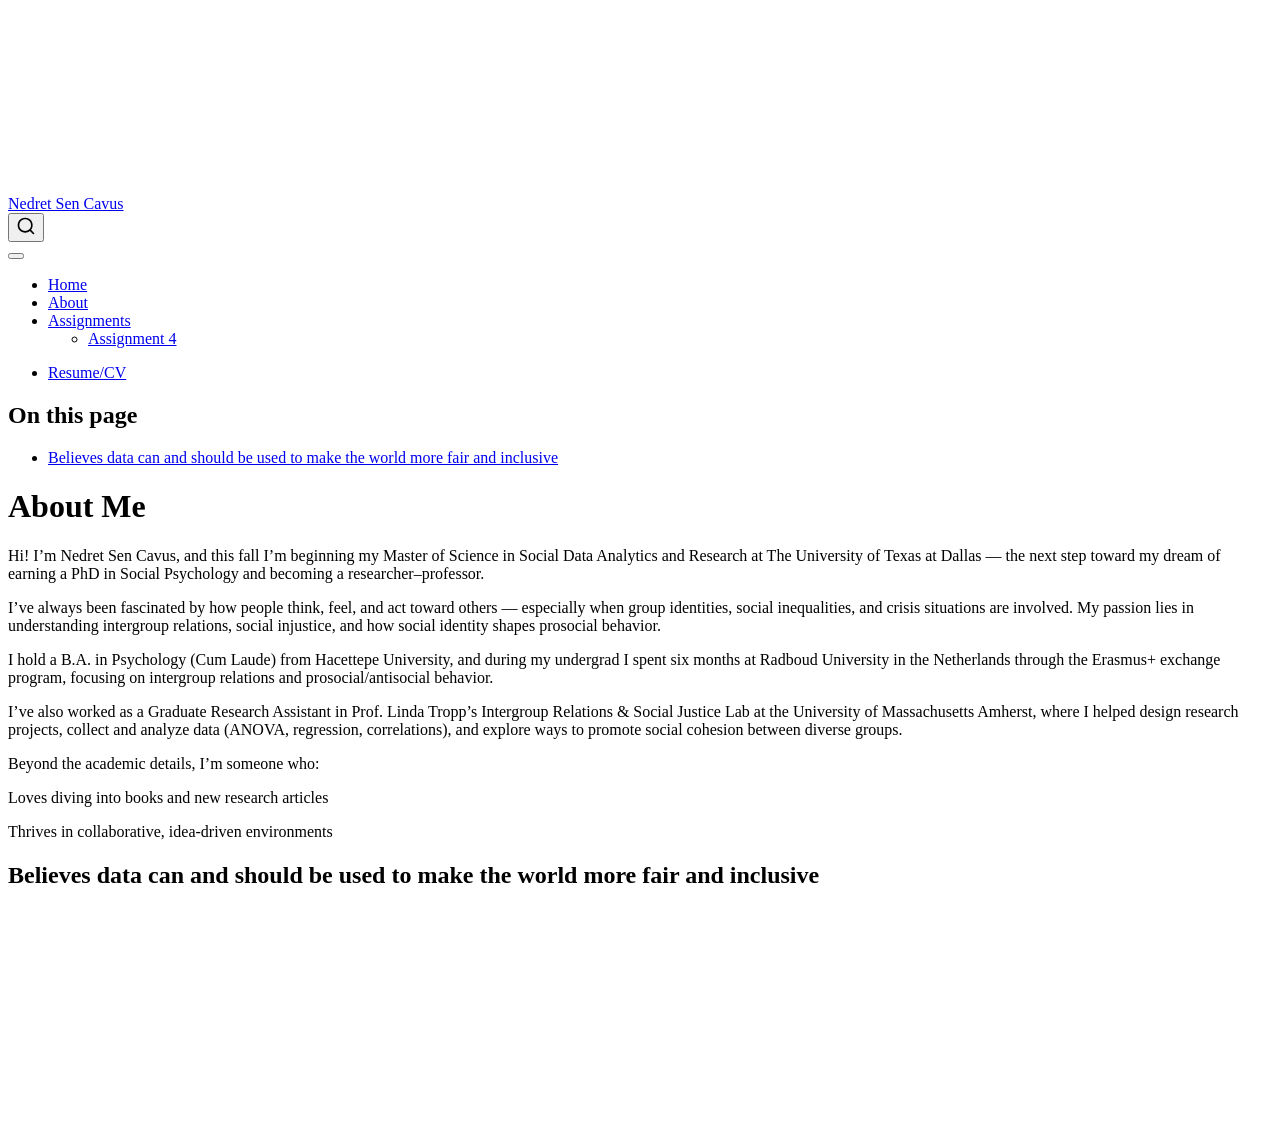
==== docs/about.html @ 68d2a8bd "Initial Commit to start the new website" ====
<!DOCTYPE html>
<html xmlns="http://www.w3.org/1999/xhtml" lang="en" xml:lang="en"><head>

<meta charset="utf-8">
<meta name="generator" content="quarto-1.10.18">

<meta name="viewport" content="width=device-width, initial-scale=1.0, user-scalable=yes">


<title>About Me – Nedret Sen Cavus</title>
<style>
/* Default styles provided by pandoc.
** See https://pandoc.org/MANUAL.html#variables-for-html for config info.
*/
span.smallcaps{font-variant: small-caps;}
div.columns{display: flex; gap: 1.5em;}
div.column{flex: auto;}
@media screen {
div.columns{gap: min(4vw, 1.5em);}
div.column{overflow-x: auto;}
}
div.hanging-indent{margin-left: 1.5em; text-indent: -1.5em;}
ul.task-list{list-style: none;}
ul.task-list li input[type="checkbox"] {
  width: 0.8em;
  margin: 0 0.8em 0.2em -1em; /* quarto-specific, see https://github.com/quarto-dev/quarto-cli/issues/4556 */ 
  vertical-align: middle;
}
</style>


<script src="site_libs/quarto-nav/quarto-nav.js"></script>
<script src="site_libs/quarto-nav/headroom.min.js"></script>
<script src="site_libs/clipboard/clipboard.min.js"></script>
<script src="site_libs/quarto-search/autocomplete.umd.js"></script>
<script src="site_libs/quarto-search/fuse.min.js"></script>
<script src="site_libs/quarto-search/quarto-search.js"></script>
<meta name="quarto:offset" content="./">
<script src="site_libs/quarto-html/quarto.js" type="module"></script>
<script src="site_libs/quarto-html/tabsets/tabsets.js" type="module"></script>
<script src="site_libs/quarto-html/popper.min.js"></script>
<script src="site_libs/quarto-html/tippy.umd.min.js"></script>
<script src="site_libs/quarto-html/anchor.min.js"></script>
<link href="site_libs/quarto-html/tippy.css" rel="stylesheet">
<link href="site_libs/quarto-html/quarto-syntax-highlighting-64a204ab8560d761af7679ceaba22944.css" rel="stylesheet" id="quarto-text-highlighting-styles">
<script src="site_libs/bootstrap/bootstrap.min.js"></script>
<link href="site_libs/bootstrap/bootstrap-icons.css" rel="stylesheet">
<link href="site_libs/bootstrap/bootstrap-172ba59bd5e0b52282274ba0c0cc16fc.min.css" rel="stylesheet" append-hash="true" id="quarto-bootstrap" data-mode="light">
<script id="quarto-search-options" type="application/json">{
  "location": "navbar",
  "copy-button": false,
  "collapse-after": 3,
  "panel-placement": "end",
  "type": "overlay",
  "limit": 50,
  "keyboard-shortcut": [
    "f",
    "/",
    "s"
  ],
  "show-item-context": false,
  "language": {
    "search-no-results-text": "No results",
    "search-matching-documents-text": "matching documents",
    "search-copy-link-title": "Copy link to search",
    "search-hide-matches-text": "Hide additional matches",
    "search-more-match-text": "more match in this document",
    "search-more-matches-text": "more matches in this document",
    "search-clear-button-title": "Clear",
    "search-text-placeholder": "",
    "search-detached-cancel-button-title": "Cancel",
    "search-submit-button-title": "Submit",
    "search-label": "Search"
  }
}</script>


<link rel="stylesheet" href="styles.css">
</head>

<body class="nav-fixed quarto-light">

<div id="quarto-search-results"></div>
  <header id="quarto-header" class="headroom fixed-top">
    <nav class="navbar navbar-expand-lg " data-bs-theme="dark">
      <div class="navbar-container container-fluid">
      <div class="navbar-brand-container mx-auto">
    <a class="navbar-brand" href="./index.html">
    <span class="navbar-title">Nedret Sen Cavus</span>
    </a>
  </div>
            <div id="quarto-search" class="" title="Search"></div>
          <button class="navbar-toggler" type="button" data-bs-toggle="collapse" data-bs-target="#navbarCollapse" aria-controls="navbarCollapse" role="menu" aria-expanded="false" aria-label="Toggle navigation" onclick="if (window.quartoToggleHeadroom) { window.quartoToggleHeadroom(); }">
  <span class="navbar-toggler-icon"></span>
</button>
          <div class="collapse navbar-collapse" id="navbarCollapse">
            <ul class="navbar-nav navbar-nav-scroll me-auto">
  <li class="nav-item">
    <a class="nav-link" href="./index.html"> 
<span class="menu-text">Home</span></a>
  </li>  
  <li class="nav-item">
    <a class="nav-link active" href="./about.html" aria-current="page"> 
<span class="menu-text">About</span></a>
  </li>  
  <li class="nav-item dropdown ">
    <a class="nav-link dropdown-toggle" href="#" id="nav-menu-assignments" role="link" data-bs-toggle="dropdown" aria-expanded="false">
 <span class="menu-text">Assignments</span>
    </a>
    <ul class="dropdown-menu" aria-labelledby="nav-menu-assignments">    
        <li>
    <a class="dropdown-item" href="./assignments/assign04.html">
 <span class="dropdown-text">Assignment 4</span></a>
  </li>  
    </ul>
  </li>
</ul>
            <ul class="navbar-nav navbar-nav-scroll ms-auto">
  <li class="nav-item">
    <a class="nav-link" href="./resume/NedretSenCavus_Resume.pdf"> 
<span class="menu-text">Resume/CV</span></a>
  </li>  
</ul>
          </div> <!-- /navcollapse -->
            <div class="quarto-navbar-tools">
</div>
      </div> <!-- /container-fluid -->
    </nav>
</header>
<!-- content -->
<div id="quarto-content" class="quarto-container page-columns page-rows-contents page-layout-article page-navbar">
<!-- sidebar -->
<!-- margin-sidebar -->
    <div id="quarto-margin-sidebar" class="sidebar margin-sidebar">
        <nav id="TOC" role="doc-toc" class="toc-active">
    <h2 id="toc-title">On this page</h2>
   
  <ul>
  <li><a href="#believes-data-can-and-should-be-used-to-make-the-world-more-fair-and-inclusive" id="toc-believes-data-can-and-should-be-used-to-make-the-world-more-fair-and-inclusive" class="nav-link active" data-scroll-target="#believes-data-can-and-should-be-used-to-make-the-world-more-fair-and-inclusive">Believes data can and should be used to make the world more fair and inclusive</a></li>
  </ul>
</nav>
    </div>
<!-- main -->
<main class="content" id="quarto-document-content">

<header id="title-block-header" class="quarto-title-block default">
<div class="quarto-title">
<h1 class="title">About Me</h1>
</div>



<div class="quarto-title-meta">

    
  
    
  </div>
  


</header>


<p>Hi! I’m Nedret Sen Cavus, and this fall I’m beginning my Master of Science in Social Data Analytics and Research at The University of Texas at Dallas — the next step toward my dream of earning a PhD in Social Psychology and becoming a researcher–professor.</p>
<p>I’ve always been fascinated by how people think, feel, and act toward others — especially when group identities, social inequalities, and crisis situations are involved. My passion lies in understanding intergroup relations, social injustice, and how social identity shapes prosocial behavior.</p>
<p>I hold a B.A. in Psychology (Cum Laude) from Hacettepe University, and during my undergrad I spent six months at Radboud University in the Netherlands through the Erasmus+ exchange program, focusing on intergroup relations and prosocial/antisocial behavior.</p>
<p>I’ve also worked as a Graduate Research Assistant in Prof.&nbsp;Linda Tropp’s Intergroup Relations &amp; Social Justice Lab at the University of Massachusetts Amherst, where I helped design research projects, collect and analyze data (ANOVA, regression, correlations), and explore ways to promote social cohesion between diverse groups.</p>
<p>Beyond the academic details, I’m someone who:</p>
<p>Loves diving into books and new research articles</p>
<p>Thrives in collaborative, idea-driven environments</p>
<section id="believes-data-can-and-should-be-used-to-make-the-world-more-fair-and-inclusive" class="level2">
<h2 class="anchored" data-anchor-id="believes-data-can-and-should-be-used-to-make-the-world-more-fair-and-inclusive">Believes data can and should be used to make the world more fair and inclusive</h2>


</section>

</main> <!-- /main -->
<script id="quarto-html-after-body" type="application/javascript">
  window.document.addEventListener("DOMContentLoaded", function (event) {
    const icon = "";
    const anchorJS = new window.AnchorJS();
    anchorJS.options = {
      placement: 'right',
      icon: icon
    };
    anchorJS.add('.anchored');
    const isCodeAnnotation = (el) => {
      for (const clz of el.classList) {
        if (clz.startsWith('code-annotation-')) {                     
          return true;
        }
      }
      return false;
    }
    const onCopySuccess = function(e) {
      // button target
      const button = e.trigger;
      // don't keep focus
      button.blur();
      // flash "checked"
      button.classList.add('code-copy-button-checked');
      var currentTitle = button.getAttribute("title");
      button.setAttribute("title", "Copied!");
      let tooltip;
      if (window.bootstrap) {
        button.setAttribute("data-bs-toggle", "tooltip");
        button.setAttribute("data-bs-placement", "left");
        button.setAttribute("data-bs-title", "Copied!");
        tooltip = new bootstrap.Tooltip(button, 
          { trigger: "manual", 
            customClass: "code-copy-button-tooltip",
            offset: [0, -8]});
        tooltip.show();    
      }
      setTimeout(function() {
        if (tooltip) {
          tooltip.hide();
          button.removeAttribute("data-bs-title");
          button.removeAttribute("data-bs-toggle");
          button.removeAttribute("data-bs-placement");
        }
        button.setAttribute("title", currentTitle);
        button.classList.remove('code-copy-button-checked');
      }, 1000);
      // clear code selection
      e.clearSelection();
    }
    const getTextToCopy = function(trigger) {
      const outerScaffold = trigger.parentElement.cloneNode(true);
      const codeEl = outerScaffold.querySelector('code');
      for (const childEl of codeEl.children) {
        if (isCodeAnnotation(childEl)) {
          childEl.remove();
        }
      }
      return codeEl.innerText;
    }
    const clipboard = new window.ClipboardJS('.code-copy-button:not([data-in-quarto-modal])', {
      text: getTextToCopy
    });
    clipboard.on('success', onCopySuccess);
    if (window.document.getElementById('quarto-embedded-source-code-modal')) {
      const clipboardModal = new window.ClipboardJS('.code-copy-button[data-in-quarto-modal]', {
        text: getTextToCopy,
        container: window.document.getElementById('quarto-embedded-source-code-modal')
      });
      clipboardModal.on('success', onCopySuccess);
    }
      var localhostRegex = new RegExp(/^(?:http|https):\/\/localhost\:?[0-9]*\//);
      var mailtoRegex = new RegExp(/^mailto:/);
        var filterRegex = new RegExp('/' + window.location.host + '/');
      var isInternal = (href) => {
          return filterRegex.test(href) || localhostRegex.test(href) || mailtoRegex.test(href);
      }
      // Inspect non-navigation links and adorn them if external
     var links = window.document.querySelectorAll('a[href]:not(.nav-link):not(.navbar-brand):not(.toc-action):not(.sidebar-link):not(.sidebar-item-toggle):not(.pagination-link):not(.no-external):not([aria-hidden]):not(.dropdown-item):not(.quarto-navigation-tool):not(.about-link)');
      for (var i=0; i<links.length; i++) {
        const link = links[i];
        if (!isInternal(link.href)) {
          // undo the damage that might have been done by quarto-nav.js in the case of
          // links that we want to consider external
          if (link.dataset.originalHref !== undefined) {
            link.href = link.dataset.originalHref;
          }
        }
      }
    function tippyHover(el, contentFn, onTriggerFn, onUntriggerFn) {
      const config = {
        allowHTML: true,
        maxWidth: 500,
        delay: 100,
        arrow: false,
        appendTo: function(el) {
            return el.parentElement;
        },
        interactive: true,
        interactiveBorder: 10,
        theme: 'quarto',
        placement: 'bottom-start',
      };
      if (contentFn) {
        config.content = contentFn;
      }
      if (onTriggerFn) {
        config.onTrigger = onTriggerFn;
      }
      if (onUntriggerFn) {
        config.onUntrigger = onUntriggerFn;
      }
      window.tippy(el, config); 
    }
    const noterefs = window.document.querySelectorAll('a[role="doc-noteref"]');
    for (var i=0; i<noterefs.length; i++) {
      const ref = noterefs[i];
      tippyHover(ref, function() {
        // use id or data attribute instead here
        let href = ref.getAttribute('data-footnote-href') || ref.getAttribute('href');
        try { href = new URL(href).hash; } catch {}
        const id = href.replace(/^#\/?/, "");
        const note = window.document.getElementById(id);
        if (note) {
          return note.innerHTML;
        } else {
          return "";
        }
      });
    }
    const xrefs = window.document.querySelectorAll('a.quarto-xref');
    const processXRef = (id, note) => {
      // Strip column container classes
      const stripColumnClz = (el) => {
        el.classList.remove("page-full", "page-columns");
        if (el.children) {
          for (const child of el.children) {
            stripColumnClz(child);
          }
        }
      }
      stripColumnClz(note)
      if (id === null || id.startsWith('sec-')) {
        // Special case sections, only their first couple elements
        const container = document.createElement("div");
        if (note.children && note.children.length > 2) {
          container.appendChild(note.children[0].cloneNode(true));
          for (let i = 1; i < note.children.length; i++) {
            const child = note.children[i];
            if (child.tagName === "P" && child.innerText === "") {
              continue;
            } else {
              container.appendChild(child.cloneNode(true));
              break;
            }
          }
          if (window.Quarto?.typesetMath) {
            window.Quarto.typesetMath(container);
          }
          return container.innerHTML
        } else {
          if (window.Quarto?.typesetMath) {
            window.Quarto.typesetMath(note);
          }
          return note.innerHTML;
        }
      } else {
        // Remove any anchor links if they are present
        const anchorLink = note.querySelector('a.anchorjs-link');
        if (anchorLink) {
          anchorLink.remove();
        }
        if (window.Quarto?.typesetMath) {
          window.Quarto.typesetMath(note);
        }
        if (note.classList.contains("callout")) {
          return note.outerHTML;
        } else {
          return note.innerHTML;
        }
      }
    }
    for (var i=0; i<xrefs.length; i++) {
      const xref = xrefs[i];
      tippyHover(xref, undefined, function(instance) {
        instance.disable();
        let url = xref.getAttribute('href');
        let hash = undefined; 
        if (url.startsWith('#')) {
          hash = url;
        } else {
          try { hash = new URL(url).hash; } catch {}
        }
        if (hash) {
          const id = hash.replace(/^#\/?/, "");
          const note = window.document.getElementById(id);
          if (note !== null) {
            try {
              const html = processXRef(id, note.cloneNode(true));
              instance.setContent(html);
            } finally {
              instance.enable();
              instance.show();
            }
          } else {
            // See if we can fetch this
            fetch(url.split('#')[0])
            .then(res => res.text())
            .then(html => {
              const parser = new DOMParser();
              const htmlDoc = parser.parseFromString(html, "text/html");
              const note = htmlDoc.getElementById(id);
              if (note !== null) {
                const html = processXRef(id, note);
                instance.setContent(html);
              } 
            }).finally(() => {
              instance.enable();
              instance.show();
            });
          }
        } else {
          // See if we can fetch a full url (with no hash to target)
          // This is a special case and we should probably do some content thinning / targeting
          fetch(url)
          .then(res => res.text())
          .then(html => {
            const parser = new DOMParser();
            const htmlDoc = parser.parseFromString(html, "text/html");
            const note = htmlDoc.querySelector('main.content');
            if (note !== null) {
              // This should only happen for chapter cross references
              // (since there is no id in the URL)
              // remove the first header
              if (note.children.length > 0 && note.children[0].tagName === "HEADER") {
                note.children[0].remove();
              }
              const html = processXRef(null, note);
              instance.setContent(html);
            } 
          }).finally(() => {
            instance.enable();
            instance.show();
          });
        }
      }, function(instance) {
      });
    }
        let selectedAnnoteEl;
        const selectorForAnnotation = ( cell, annotation) => {
          let cellAttr = 'data-code-cell="' + cell + '"';
          let lineAttr = 'data-code-annotation="' +  annotation + '"';
          const selector = 'span[' + cellAttr + '][' + lineAttr + ']';
          return selector;
        }
        const selectCodeLines = (annoteEl) => {
          const doc = window.document;
          const targetCell = annoteEl.getAttribute("data-target-cell");
          const targetAnnotation = annoteEl.getAttribute("data-target-annotation");
          const annoteSpan = window.document.querySelector(selectorForAnnotation(targetCell, targetAnnotation));
          const lines = annoteSpan.getAttribute("data-code-lines").split(",");
          const lineIds = lines.map((line) => {
            return targetCell + "-" + line;
          })
          let top = null;
          let height = null;
          let parent = null;
          if (lineIds.length > 0) {
              //compute the position of the single el (top and bottom and make a div)
              const el = window.document.getElementById(lineIds[0]);
              top = el.offsetTop;
              height = el.offsetHeight;
              parent = el.parentElement.parentElement;
            if (lineIds.length > 1) {
              const lastEl = window.document.getElementById(lineIds[lineIds.length - 1]);
              const bottom = lastEl.offsetTop + lastEl.offsetHeight;
              height = bottom - top;
            }
            if (top !== null && height !== null && parent !== null) {
              // cook up a div (if necessary) and position it 
              let div = window.document.getElementById("code-annotation-line-highlight");
              if (div === null) {
                div = window.document.createElement("div");
                div.setAttribute("id", "code-annotation-line-highlight");
                div.style.position = 'absolute';
                parent.appendChild(div);
              }
              div.style.top = top - 2 + "px";
              div.style.height = height + 4 + "px";
              div.style.left = 0;
              let gutterDiv = window.document.getElementById("code-annotation-line-highlight-gutter");
              if (gutterDiv === null) {
                gutterDiv = window.document.createElement("div");
                gutterDiv.setAttribute("id", "code-annotation-line-highlight-gutter");
                gutterDiv.style.position = 'absolute';
                const codeCell = window.document.getElementById(targetCell);
                const gutter = codeCell.querySelector('.code-annotation-gutter');
                gutter.appendChild(gutterDiv);
              }
              gutterDiv.style.top = top - 2 + "px";
              gutterDiv.style.height = height + 4 + "px";
            }
            selectedAnnoteEl = annoteEl;
          }
        };
        const unselectCodeLines = () => {
          const elementsIds = ["code-annotation-line-highlight", "code-annotation-line-highlight-gutter"];
          elementsIds.forEach((elId) => {
            const div = window.document.getElementById(elId);
            if (div) {
              div.remove();
            }
          });
          selectedAnnoteEl = undefined;
        };
          // Handle positioning of the toggle
      window.addEventListener(
        "resize",
        throttle(() => {
          elRect = undefined;
          if (selectedAnnoteEl) {
            selectCodeLines(selectedAnnoteEl);
          }
        }, 10)
      );
      function throttle(fn, ms) {
      let throttle = false;
      let timer;
        return (...args) => {
          if(!throttle) { // first call gets through
              fn.apply(this, args);
              throttle = true;
          } else { // all the others get throttled
              if(timer) clearTimeout(timer); // cancel #2
              timer = setTimeout(() => {
                fn.apply(this, args);
                timer = throttle = false;
              }, ms);
          }
        };
      }
        // Attach click handler to the DT
        const annoteDls = window.document.querySelectorAll('dt[data-target-cell]');
        for (const annoteDlNode of annoteDls) {
          annoteDlNode.addEventListener('click', (event) => {
            const clickedEl = event.target;
            if (clickedEl !== selectedAnnoteEl) {
              unselectCodeLines();
              const activeEl = window.document.querySelector('dt[data-target-cell].code-annotation-active');
              if (activeEl) {
                activeEl.classList.remove('code-annotation-active');
              }
              selectCodeLines(clickedEl);
              clickedEl.classList.add('code-annotation-active');
            } else {
              // Unselect the line
              unselectCodeLines();
              clickedEl.classList.remove('code-annotation-active');
            }
          });
        }
    const findCites = (el) => {
      const parentEl = el.parentElement;
      if (parentEl) {
        const cites = parentEl.dataset.cites;
        if (cites) {
          return {
            el,
            cites: cites.split(' ')
          };
        } else {
          return findCites(el.parentElement)
        }
      } else {
        return undefined;
      }
    };
    var bibliorefs = window.document.querySelectorAll('a[role="doc-biblioref"]');
    for (var i=0; i<bibliorefs.length; i++) {
      const ref = bibliorefs[i];
      const citeInfo = findCites(ref);
      if (citeInfo) {
        tippyHover(citeInfo.el, function() {
          var popup = window.document.createElement('div');
          citeInfo.cites.forEach(function(cite) {
            var citeDiv = window.document.createElement('div');
            citeDiv.classList.add('hanging-indent');
            citeDiv.classList.add('csl-entry');
            var biblioDiv = window.document.getElementById('ref-' + cite);
            if (biblioDiv) {
              citeDiv.innerHTML = biblioDiv.innerHTML;
            }
            popup.appendChild(citeDiv);
          });
          return popup.innerHTML;
        });
      }
    }
  });
  </script>
</div> <!-- /content -->




</body></html>
---- docs/site_libs/quarto-html/tippy.css ----
.tippy-box[data-animation=fade][data-state=hidden]{opacity:0}[data-tippy-root]{max-width:calc(100vw - 10px)}.tippy-box{position:relative;background-color:#333;color:#fff;border-radius:4px;font-size:14px;line-height:1.4;white-space:normal;outline:0;transition-property:transform,visibility,opacity}.tippy-box[data-placement^=top]>.tippy-arrow{bottom:0}.tippy-box[data-placement^=top]>.tippy-arrow:before{bottom:-7px;left:0;border-width:8px 8px 0;border-top-color:initial;transform-origin:center top}.tippy-box[data-placement^=bottom]>.tippy-arrow{top:0}.tippy-box[data-placement^=bottom]>.tippy-arrow:before{top:-7px;left:0;border-width:0 8px 8px;border-bottom-color:initial;transform-origin:center bottom}.tippy-box[data-placement^=left]>.tippy-arrow{right:0}.tippy-box[data-placement^=left]>.tippy-arrow:before{border-width:8px 0 8px 8px;border-left-color:initial;right:-7px;transform-origin:center left}.tippy-box[data-placement^=right]>.tippy-arrow{left:0}.tippy-box[data-placement^=right]>.tippy-arrow:before{left:-7px;border-width:8px 8px 8px 0;border-right-color:initial;transform-origin:center right}.tippy-box[data-inertia][data-state=visible]{transition-timing-function:cubic-bezier(.54,1.5,.38,1.11)}.tippy-arrow{width:16px;height:16px;color:#333}.tippy-arrow:before{content:"";position:absolute;border-color:transparent;border-style:solid}.tippy-content{position:relative;padding:5px 9px;z-index:1}
---- docs/site_libs/quarto-html/quarto-syntax-highlighting-64a204ab8560d761af7679ceaba22944.css ----
/* quarto syntax highlight colors */
:root {
  --quarto-hl-ot-color: #003B4F;
  --quarto-hl-at-color: #657422;
  --quarto-hl-ss-color: #20794D;
  --quarto-hl-an-color: #5E5E5E;
  --quarto-hl-fu-color: #4758AB;
  --quarto-hl-st-color: #20794D;
  --quarto-hl-cf-color: #003B4F;
  --quarto-hl-op-color: #5E5E5E;
  --quarto-hl-er-color: #AD0000;
  --quarto-hl-bn-color: #AD0000;
  --quarto-hl-al-color: #AD0000;
  --quarto-hl-va-color: #111111;
  --quarto-hl-bu-color: inherit;
  --quarto-hl-ex-color: inherit;
  --quarto-hl-pp-color: #AD0000;
  --quarto-hl-in-color: #5E5E5E;
  --quarto-hl-vs-color: #20794D;
  --quarto-hl-wa-color: #5E5E5E;
  --quarto-hl-do-color: #5E5E5E;
  --quarto-hl-im-color: #00769E;
  --quarto-hl-ch-color: #20794D;
  --quarto-hl-dt-color: #AD0000;
  --quarto-hl-fl-color: #AD0000;
  --quarto-hl-co-color: #5E5E5E;
  --quarto-hl-cv-color: #5E5E5E;
  --quarto-hl-cn-color: #8f5902;
  --quarto-hl-sc-color: #5E5E5E;
  --quarto-hl-dv-color: #AD0000;
  --quarto-hl-kw-color: #003B4F;
}

/* other quarto variables */
:root {
  --quarto-font-monospace: SFMono-Regular, Menlo, Monaco, Consolas, "Liberation Mono", "Courier New", monospace;
}

/* syntax highlight based on Pandoc's rules */
pre > code.sourceCode > span {
  color: #003B4F;
}

code.sourceCode > span {
  color: #003B4F;
}

div.sourceCode,
div.sourceCode pre.sourceCode {
  color: #003B4F;
}

/* Normal */
code span {
  color: #003B4F;
}

/* Alert */
code span.al {
  color: #AD0000;
  font-style: inherit;
}

/* Annotation */
code span.an {
  color: #5E5E5E;
  font-style: inherit;
}

/* Attribute */
code span.at {
  color: #657422;
  font-style: inherit;
}

/* BaseN */
code span.bn {
  color: #AD0000;
  font-style: inherit;
}

/* BuiltIn */
code span.bu {
  font-style: inherit;
}

/* ControlFlow */
code span.cf {
  color: #003B4F;
  font-weight: bold;
  font-style: inherit;
}

/* Char */
code span.ch {
  color: #20794D;
  font-style: inherit;
}

/* Constant */
code span.cn {
  color: #8f5902;
  font-style: inherit;
}

/* Comment */
code span.co {
  color: #5E5E5E;
  font-style: inherit;
}

/* CommentVar */
code span.cv {
  color: #5E5E5E;
  font-style: italic;
}

/* Documentation */
code span.do {
  color: #5E5E5E;
  font-style: italic;
}

/* DataType */
code span.dt {
  color: #AD0000;
  font-style: inherit;
}

/* DecVal */
code span.dv {
  color: #AD0000;
  font-style: inherit;
}

/* Error */
code span.er {
  color: #AD0000;
  font-style: inherit;
}

/* Extension */
code span.ex {
  font-style: inherit;
}

/* Float */
code span.fl {
  color: #AD0000;
  font-style: inherit;
}

/* Function */
code span.fu {
  color: #4758AB;
  font-style: inherit;
}

/* Import */
code span.im {
  color: #00769E;
  font-style: inherit;
}

/* Information */
code span.in {
  color: #5E5E5E;
  font-style: inherit;
}

/* Keyword */
code span.kw {
  color: #003B4F;
  font-weight: bold;
  font-style: inherit;
}

/* Operator */
code span.op {
  color: #5E5E5E;
  font-style: inherit;
}

/* Other */
code span.ot {
  color: #003B4F;
  font-style: inherit;
}

/* Preprocessor */
code span.pp {
  color: #AD0000;
  font-style: inherit;
}

/* SpecialChar */
code span.sc {
  color: #5E5E5E;
  font-style: inherit;
}

/* SpecialString */
code span.ss {
  color: #20794D;
  font-style: inherit;
}

/* String */
code span.st {
  color: #20794D;
  font-style: inherit;
}

/* Variable */
code span.va {
  color: #111111;
  font-style: inherit;
}

/* VerbatimString */
code span.vs {
  color: #20794D;
  font-style: inherit;
}

/* Warning */
code span.wa {
  color: #5E5E5E;
  font-style: italic;
}

.prevent-inlining {
  content: "</";
}

/*# sourceMappingURL=9d8d5bb603a83b8298b89080a598c93b.css.map */
---- docs/styles.css ----
/* css styles */
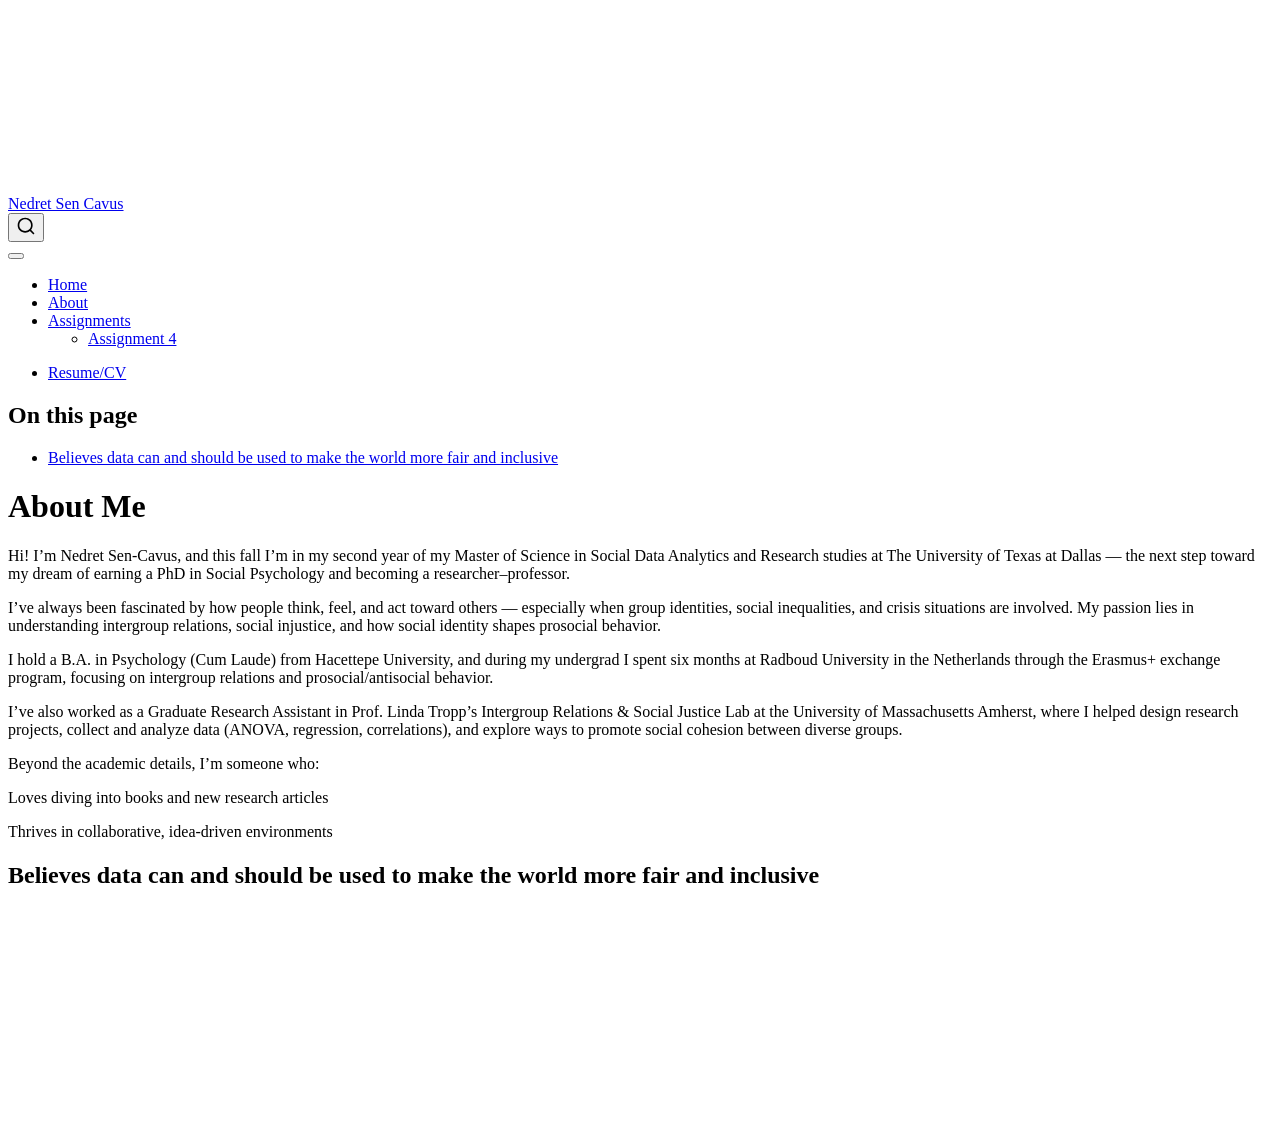
==== commit 209c1735: "Update Assignment 4 visualizations and report" ====
--- a/docs/about.html
+++ b/docs/about.html
@@ -162,7 +162,7 @@
 </header>
 
 
-<p>Hi! I’m Nedret Sen Cavus, and this fall I’m beginning my Master of Science in Social Data Analytics and Research at The University of Texas at Dallas — the next step toward my dream of earning a PhD in Social Psychology and becoming a researcher–professor.</p>
+<p>Hi! I’m Nedret Sen-Cavus, and this fall I’m in my second year of my Master of Science in Social Data Analytics and Research studies at The University of Texas at Dallas — the next step toward my dream of earning a PhD in Social Psychology and becoming a researcher–professor.</p>
 <p>I’ve always been fascinated by how people think, feel, and act toward others — especially when group identities, social inequalities, and crisis situations are involved. My passion lies in understanding intergroup relations, social injustice, and how social identity shapes prosocial behavior.</p>
 <p>I hold a B.A. in Psychology (Cum Laude) from Hacettepe University, and during my undergrad I spent six months at Radboud University in the Netherlands through the Erasmus+ exchange program, focusing on intergroup relations and prosocial/antisocial behavior.</p>
 <p>I’ve also worked as a Graduate Research Assistant in Prof.&nbsp;Linda Tropp’s Intergroup Relations &amp; Social Justice Lab at the University of Massachusetts Amherst, where I helped design research projects, collect and analyze data (ANOVA, regression, correlations), and explore ways to promote social cohesion between diverse groups.</p>
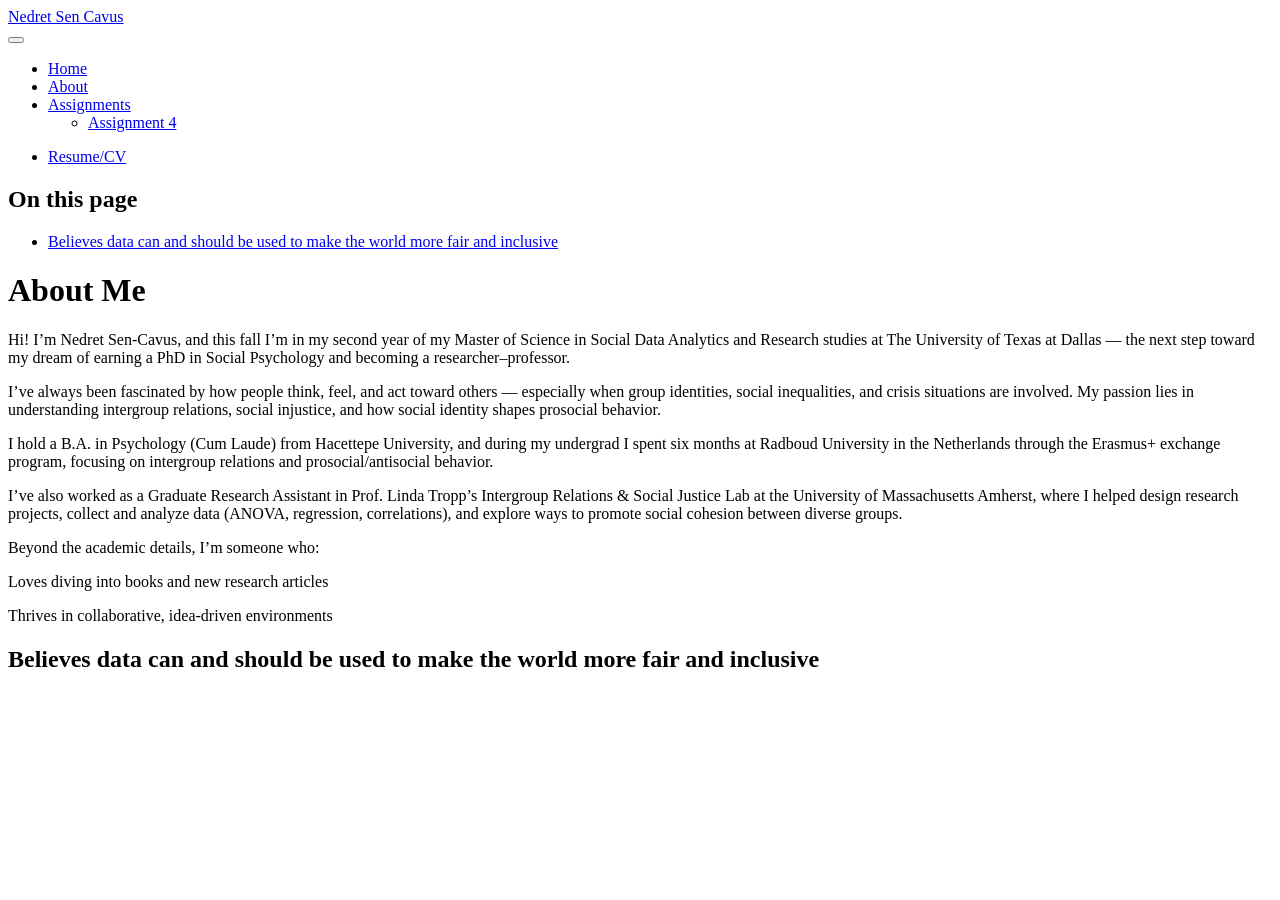
==== commit a75a863a: "Update rendered site assets" ====
--- a/docs/about.html
+++ b/docs/about.html
@@ -2,23 +2,17 @@
 <html xmlns="http://www.w3.org/1999/xhtml" lang="en" xml:lang="en"><head>
 
 <meta charset="utf-8">
-<meta name="generator" content="quarto-1.10.18">
+<meta name="generator" content="quarto-1.8.24">
 
 <meta name="viewport" content="width=device-width, initial-scale=1.0, user-scalable=yes">
 
 
 <title>About Me – Nedret Sen Cavus</title>
 <style>
-/* Default styles provided by pandoc.
-** See https://pandoc.org/MANUAL.html#variables-for-html for config info.
-*/
+code{white-space: pre-wrap;}
 span.smallcaps{font-variant: small-caps;}
-div.columns{display: flex; gap: 1.5em;}
-div.column{flex: auto;}
-@media screen {
-div.columns{gap: min(4vw, 1.5em);}
-div.column{overflow-x: auto;}
-}
+div.columns{display: flex; gap: min(4vw, 1.5em);}
+div.column{flex: auto; overflow-x: auto;}
 div.hanging-indent{margin-left: 1.5em; text-indent: -1.5em;}
 ul.task-list{list-style: none;}
 ul.task-list li input[type="checkbox"] {
@@ -38,14 +32,15 @@
 <meta name="quarto:offset" content="./">
 <script src="site_libs/quarto-html/quarto.js" type="module"></script>
 <script src="site_libs/quarto-html/tabsets/tabsets.js" type="module"></script>
+<script src="site_libs/quarto-html/axe/axe-check.js" type="module"></script>
 <script src="site_libs/quarto-html/popper.min.js"></script>
 <script src="site_libs/quarto-html/tippy.umd.min.js"></script>
 <script src="site_libs/quarto-html/anchor.min.js"></script>
 <link href="site_libs/quarto-html/tippy.css" rel="stylesheet">
-<link href="site_libs/quarto-html/quarto-syntax-highlighting-64a204ab8560d761af7679ceaba22944.css" rel="stylesheet" id="quarto-text-highlighting-styles">
+<link href="site_libs/quarto-html/quarto-syntax-highlighting-dc55a5b9e770e841cd82e46aadbfb9b0.css" rel="stylesheet" id="quarto-text-highlighting-styles">
 <script src="site_libs/bootstrap/bootstrap.min.js"></script>
 <link href="site_libs/bootstrap/bootstrap-icons.css" rel="stylesheet">
-<link href="site_libs/bootstrap/bootstrap-172ba59bd5e0b52282274ba0c0cc16fc.min.css" rel="stylesheet" append-hash="true" id="quarto-bootstrap" data-mode="light">
+<link href="site_libs/bootstrap/bootstrap-5b4ad623e5705c0698d39aec6f10cf02.min.css" rel="stylesheet" append-hash="true" id="quarto-bootstrap" data-mode="light">
 <script id="quarto-search-options" type="application/json">{
   "location": "navbar",
   "copy-button": false,
@@ -85,6 +80,8 @@
     <nav class="navbar navbar-expand-lg " data-bs-theme="dark">
       <div class="navbar-container container-fluid">
       <div class="navbar-brand-container mx-auto">
+    <a href="./index.html" class="navbar-brand navbar-brand-logo">
+    </a>
     <a class="navbar-brand" href="./index.html">
     <span class="navbar-title">Nedret Sen Cavus</span>
     </a>
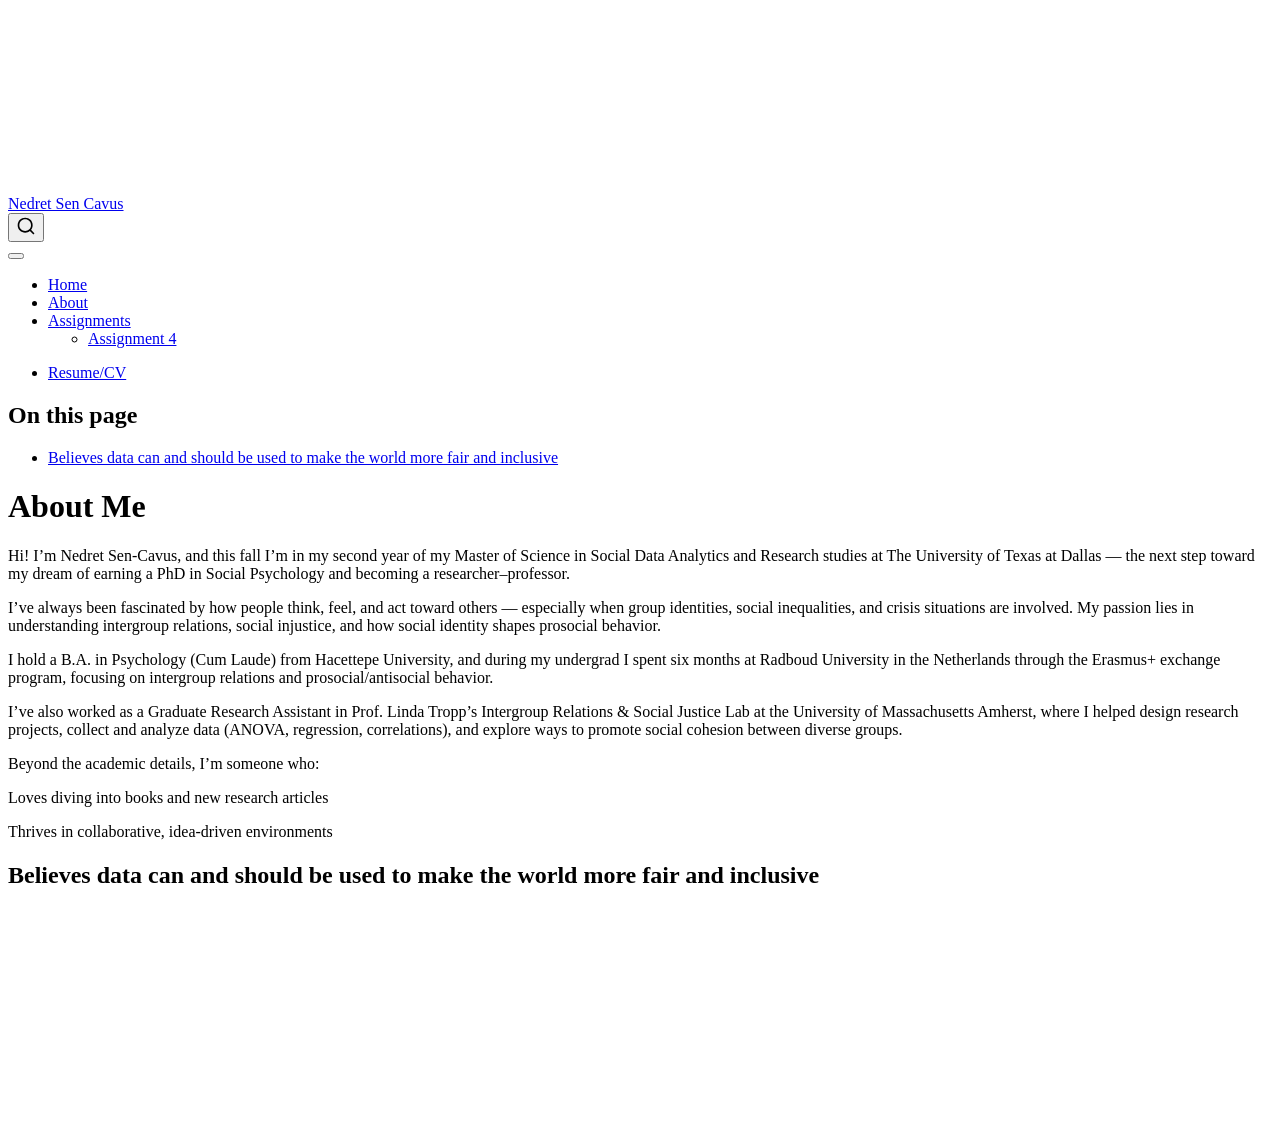
==== commit b0e02c55: "fix suppress package warnings" ====
--- a/docs/about.html
+++ b/docs/about.html
@@ -2,17 +2,23 @@
 <html xmlns="http://www.w3.org/1999/xhtml" lang="en" xml:lang="en"><head>
 
 <meta charset="utf-8">
-<meta name="generator" content="quarto-1.8.24">
+<meta name="generator" content="quarto-1.10.18">
 
 <meta name="viewport" content="width=device-width, initial-scale=1.0, user-scalable=yes">
 
 
 <title>About Me – Nedret Sen Cavus</title>
 <style>
-code{white-space: pre-wrap;}
+/* Default styles provided by pandoc.
+** See https://pandoc.org/MANUAL.html#variables-for-html for config info.
+*/
 span.smallcaps{font-variant: small-caps;}
-div.columns{display: flex; gap: min(4vw, 1.5em);}
-div.column{flex: auto; overflow-x: auto;}
+div.columns{display: flex; gap: 1.5em;}
+div.column{flex: auto;}
+@media screen {
+div.columns{gap: min(4vw, 1.5em);}
+div.column{overflow-x: auto;}
+}
 div.hanging-indent{margin-left: 1.5em; text-indent: -1.5em;}
 ul.task-list{list-style: none;}
 ul.task-list li input[type="checkbox"] {
@@ -32,15 +38,14 @@
 <meta name="quarto:offset" content="./">
 <script src="site_libs/quarto-html/quarto.js" type="module"></script>
 <script src="site_libs/quarto-html/tabsets/tabsets.js" type="module"></script>
-<script src="site_libs/quarto-html/axe/axe-check.js" type="module"></script>
 <script src="site_libs/quarto-html/popper.min.js"></script>
 <script src="site_libs/quarto-html/tippy.umd.min.js"></script>
 <script src="site_libs/quarto-html/anchor.min.js"></script>
 <link href="site_libs/quarto-html/tippy.css" rel="stylesheet">
-<link href="site_libs/quarto-html/quarto-syntax-highlighting-dc55a5b9e770e841cd82e46aadbfb9b0.css" rel="stylesheet" id="quarto-text-highlighting-styles">
+<link href="site_libs/quarto-html/quarto-syntax-highlighting-64a204ab8560d761af7679ceaba22944.css" rel="stylesheet" id="quarto-text-highlighting-styles">
 <script src="site_libs/bootstrap/bootstrap.min.js"></script>
 <link href="site_libs/bootstrap/bootstrap-icons.css" rel="stylesheet">
-<link href="site_libs/bootstrap/bootstrap-5b4ad623e5705c0698d39aec6f10cf02.min.css" rel="stylesheet" append-hash="true" id="quarto-bootstrap" data-mode="light">
+<link href="site_libs/bootstrap/bootstrap-445b8638c3d06994fee0907d791121c4.min.css" rel="stylesheet" append-hash="true" id="quarto-bootstrap" data-mode="light">
 <script id="quarto-search-options" type="application/json">{
   "location": "navbar",
   "copy-button": false,
@@ -80,8 +85,6 @@
     <nav class="navbar navbar-expand-lg " data-bs-theme="dark">
       <div class="navbar-container container-fluid">
       <div class="navbar-brand-container mx-auto">
-    <a href="./index.html" class="navbar-brand navbar-brand-logo">
-    </a>
     <a class="navbar-brand" href="./index.html">
     <span class="navbar-title">Nedret Sen Cavus</span>
     </a>
--- a/docs/site_libs/quarto-html/quarto-syntax-highlighting-64a204ab8560d761af7679ceaba22944.css
+++ b/docs/site_libs/quarto-html/quarto-syntax-highlighting-64a204ab8560d761af7679ceaba22944.css
@@ -0,0 +1,236 @@
+/* quarto syntax highlight colors */
+:root {
+  --quarto-hl-ot-color: #003B4F;
+  --quarto-hl-at-color: #657422;
+  --quarto-hl-ss-color: #20794D;
+  --quarto-hl-an-color: #5E5E5E;
+  --quarto-hl-fu-color: #4758AB;
+  --quarto-hl-st-color: #20794D;
+  --quarto-hl-cf-color: #003B4F;
+  --quarto-hl-op-color: #5E5E5E;
+  --quarto-hl-er-color: #AD0000;
+  --quarto-hl-bn-color: #AD0000;
+  --quarto-hl-al-color: #AD0000;
+  --quarto-hl-va-color: #111111;
+  --quarto-hl-bu-color: inherit;
+  --quarto-hl-ex-color: inherit;
+  --quarto-hl-pp-color: #AD0000;
+  --quarto-hl-in-color: #5E5E5E;
+  --quarto-hl-vs-color: #20794D;
+  --quarto-hl-wa-color: #5E5E5E;
+  --quarto-hl-do-color: #5E5E5E;
+  --quarto-hl-im-color: #00769E;
+  --quarto-hl-ch-color: #20794D;
+  --quarto-hl-dt-color: #AD0000;
+  --quarto-hl-fl-color: #AD0000;
+  --quarto-hl-co-color: #5E5E5E;
+  --quarto-hl-cv-color: #5E5E5E;
+  --quarto-hl-cn-color: #8f5902;
+  --quarto-hl-sc-color: #5E5E5E;
+  --quarto-hl-dv-color: #AD0000;
+  --quarto-hl-kw-color: #003B4F;
+}
+
+/* other quarto variables */
+:root {
+  --quarto-font-monospace: SFMono-Regular, Menlo, Monaco, Consolas, "Liberation Mono", "Courier New", monospace;
+}
+
+/* syntax highlight based on Pandoc's rules */
+pre > code.sourceCode > span {
+  color: #003B4F;
+}
+
+code.sourceCode > span {
+  color: #003B4F;
+}
+
+div.sourceCode,
+div.sourceCode pre.sourceCode {
+  color: #003B4F;
+}
+
+/* Normal */
+code span {
+  color: #003B4F;
+}
+
+/* Alert */
+code span.al {
+  color: #AD0000;
+  font-style: inherit;
+}
+
+/* Annotation */
+code span.an {
+  color: #5E5E5E;
+  font-style: inherit;
+}
+
+/* Attribute */
+code span.at {
+  color: #657422;
+  font-style: inherit;
+}
+
+/* BaseN */
+code span.bn {
+  color: #AD0000;
+  font-style: inherit;
+}
+
+/* BuiltIn */
+code span.bu {
+  font-style: inherit;
+}
+
+/* ControlFlow */
+code span.cf {
+  color: #003B4F;
+  font-weight: bold;
+  font-style: inherit;
+}
+
+/* Char */
+code span.ch {
+  color: #20794D;
+  font-style: inherit;
+}
+
+/* Constant */
+code span.cn {
+  color: #8f5902;
+  font-style: inherit;
+}
+
+/* Comment */
+code span.co {
+  color: #5E5E5E;
+  font-style: inherit;
+}
+
+/* CommentVar */
+code span.cv {
+  color: #5E5E5E;
+  font-style: italic;
+}
+
+/* Documentation */
+code span.do {
+  color: #5E5E5E;
+  font-style: italic;
+}
+
+/* DataType */
+code span.dt {
+  color: #AD0000;
+  font-style: inherit;
+}
+
+/* DecVal */
+code span.dv {
+  color: #AD0000;
+  font-style: inherit;
+}
+
+/* Error */
+code span.er {
+  color: #AD0000;
+  font-style: inherit;
+}
+
+/* Extension */
+code span.ex {
+  font-style: inherit;
+}
+
+/* Float */
+code span.fl {
+  color: #AD0000;
+  font-style: inherit;
+}
+
+/* Function */
+code span.fu {
+  color: #4758AB;
+  font-style: inherit;
+}
+
+/* Import */
+code span.im {
+  color: #00769E;
+  font-style: inherit;
+}
+
+/* Information */
+code span.in {
+  color: #5E5E5E;
+  font-style: inherit;
+}
+
+/* Keyword */
+code span.kw {
+  color: #003B4F;
+  font-weight: bold;
+  font-style: inherit;
+}
+
+/* Operator */
+code span.op {
+  color: #5E5E5E;
+  font-style: inherit;
+}
+
+/* Other */
+code span.ot {
+  color: #003B4F;
+  font-style: inherit;
+}
+
+/* Preprocessor */
+code span.pp {
+  color: #AD0000;
+  font-style: inherit;
+}
+
+/* SpecialChar */
+code span.sc {
+  color: #5E5E5E;
+  font-style: inherit;
+}
+
+/* SpecialString */
+code span.ss {
+  color: #20794D;
+  font-style: inherit;
+}
+
+/* String */
+code span.st {
+  color: #20794D;
+  font-style: inherit;
+}
+
+/* Variable */
+code span.va {
+  color: #111111;
+  font-style: inherit;
+}
+
+/* VerbatimString */
+code span.vs {
+  color: #20794D;
+  font-style: inherit;
+}
+
+/* Warning */
+code span.wa {
+  color: #5E5E5E;
+  font-style: italic;
+}
+
+.prevent-inlining {
+  content: "</";
+}
+
+/*# sourceMappingURL=9d8d5bb603a83b8298b89080a598c93b.css.map */
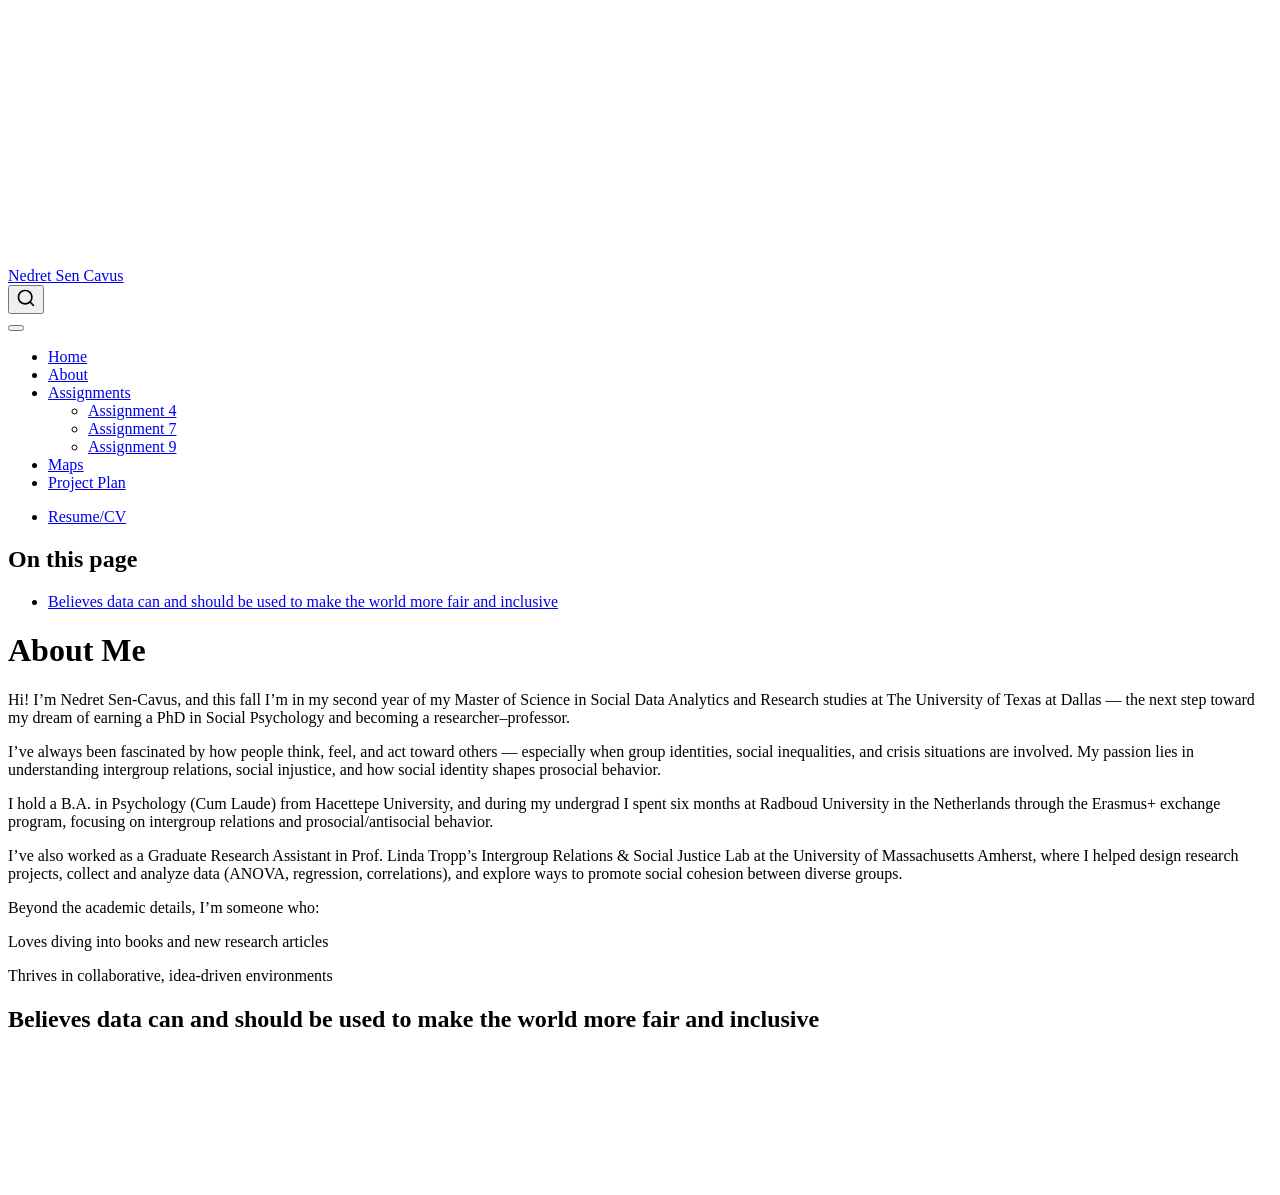
==== commit baecca5a: "Assignment 09" ====
--- a/docs/about.html
+++ b/docs/about.html
@@ -2,7 +2,7 @@
 <html xmlns="http://www.w3.org/1999/xhtml" lang="en" xml:lang="en"><head>
 
 <meta charset="utf-8">
-<meta name="generator" content="quarto-1.10.18">
+<meta name="generator" content="quarto-1.10.19">
 
 <meta name="viewport" content="width=device-width, initial-scale=1.0, user-scalable=yes">
 
@@ -42,7 +42,7 @@
 <script src="site_libs/quarto-html/tippy.umd.min.js"></script>
 <script src="site_libs/quarto-html/anchor.min.js"></script>
 <link href="site_libs/quarto-html/tippy.css" rel="stylesheet">
-<link href="site_libs/quarto-html/quarto-syntax-highlighting-64a204ab8560d761af7679ceaba22944.css" rel="stylesheet" id="quarto-text-highlighting-styles">
+<link href="site_libs/quarto-html/quarto-syntax-highlighting-bf27225e3a48a9273f3daa8f8e829971.css" rel="stylesheet" id="quarto-text-highlighting-styles">
 <script src="site_libs/bootstrap/bootstrap.min.js"></script>
 <link href="site_libs/bootstrap/bootstrap-icons.css" rel="stylesheet">
 <link href="site_libs/bootstrap/bootstrap-445b8638c3d06994fee0907d791121c4.min.css" rel="stylesheet" append-hash="true" id="quarto-bootstrap" data-mode="light">
@@ -112,8 +112,24 @@
     <a class="dropdown-item" href="./assignments/assign04.html">
  <span class="dropdown-text">Assignment 4</span></a>
   </li>  
+        <li>
+    <a class="dropdown-item" href="./assignments/assign07.html">
+ <span class="dropdown-text">Assignment 7</span></a>
+  </li>  
+        <li>
+    <a class="dropdown-item" href="./assignments/assign09.html">
+ <span class="dropdown-text">Assignment 9</span></a>
+  </li>  
     </ul>
   </li>
+  <li class="nav-item">
+    <a class="nav-link" href="./maps.html"> 
+<span class="menu-text">Maps</span></a>
+  </li>  
+  <li class="nav-item">
+    <a class="nav-link" href="./PLAN.html"> 
+<span class="menu-text">Project Plan</span></a>
+  </li>  
 </ul>
             <ul class="navbar-nav navbar-nav-scroll ms-auto">
   <li class="nav-item">
--- a/docs/site_libs/quarto-html/quarto-syntax-highlighting-bf27225e3a48a9273f3daa8f8e829971.css
+++ b/docs/site_libs/quarto-html/quarto-syntax-highlighting-bf27225e3a48a9273f3daa8f8e829971.css
@@ -0,0 +1,236 @@
+/* quarto syntax highlight colors */
+:root {
+  --quarto-hl-ot-color: #003B4F;
+  --quarto-hl-at-color: #657422;
+  --quarto-hl-ss-color: #20794D;
+  --quarto-hl-an-color: #5E5E5E;
+  --quarto-hl-fu-color: #4758AB;
+  --quarto-hl-st-color: #20794D;
+  --quarto-hl-cf-color: #003B4F;
+  --quarto-hl-op-color: #5E5E5E;
+  --quarto-hl-er-color: #AD0000;
+  --quarto-hl-bn-color: #AD0000;
+  --quarto-hl-al-color: #AD0000;
+  --quarto-hl-va-color: #111111;
+  --quarto-hl-bu-color: inherit;
+  --quarto-hl-ex-color: inherit;
+  --quarto-hl-pp-color: #AD0000;
+  --quarto-hl-in-color: #5E5E5E;
+  --quarto-hl-vs-color: #20794D;
+  --quarto-hl-wa-color: #5E5E5E;
+  --quarto-hl-do-color: #5E5E5E;
+  --quarto-hl-im-color: #00769E;
+  --quarto-hl-ch-color: #20794D;
+  --quarto-hl-dt-color: #AD0000;
+  --quarto-hl-fl-color: #AD0000;
+  --quarto-hl-co-color: #5E5E5E;
+  --quarto-hl-cv-color: #5E5E5E;
+  --quarto-hl-cn-color: #8f5902;
+  --quarto-hl-sc-color: #5E5E5E;
+  --quarto-hl-dv-color: #AD0000;
+  --quarto-hl-kw-color: #003B4F;
+}
+
+/* other quarto variables */
+:root {
+  --quarto-font-monospace: SFMono-Regular, Menlo, Monaco, Consolas, "Liberation Mono", "Courier New", monospace;
+}
+
+/* syntax highlight based on Pandoc's rules */
+pre > code.sourceCode > span {
+  color: #003B4F;
+}
+
+code.sourceCode > span {
+  color: #003B4F;
+}
+
+div.sourceCode,
+div.sourceCode pre.sourceCode {
+  color: #003B4F;
+}
+
+/* Normal */
+code span {
+  color: #003B4F;
+}
+
+/* Alert */
+code span.al {
+  color: #AD0000;
+  font-style: inherit;
+}
+
+/* Annotation */
+code span.an {
+  color: #5E5E5E;
+  font-style: inherit;
+}
+
+/* Attribute */
+code span.at {
+  color: #657422;
+  font-style: inherit;
+}
+
+/* BaseN */
+code span.bn {
+  color: #AD0000;
+  font-style: inherit;
+}
+
+/* BuiltIn */
+code span.bu {
+  font-style: inherit;
+}
+
+/* ControlFlow */
+code span.cf {
+  color: #003B4F;
+  font-weight: bold;
+  font-style: inherit;
+}
+
+/* Char */
+code span.ch {
+  color: #20794D;
+  font-style: inherit;
+}
+
+/* Constant */
+code span.cn {
+  color: #8f5902;
+  font-style: inherit;
+}
+
+/* Comment */
+code span.co {
+  color: #5E5E5E;
+  font-style: inherit;
+}
+
+/* CommentVar */
+code span.cv {
+  color: #5E5E5E;
+  font-style: italic;
+}
+
+/* Documentation */
+code span.do {
+  color: #5E5E5E;
+  font-style: italic;
+}
+
+/* DataType */
+code span.dt {
+  color: #AD0000;
+  font-style: inherit;
+}
+
+/* DecVal */
+code span.dv {
+  color: #AD0000;
+  font-style: inherit;
+}
+
+/* Error */
+code span.er {
+  color: #AD0000;
+  font-style: inherit;
+}
+
+/* Extension */
+code span.ex {
+  font-style: inherit;
+}
+
+/* Float */
+code span.fl {
+  color: #AD0000;
+  font-style: inherit;
+}
+
+/* Function */
+code span.fu {
+  color: #4758AB;
+  font-style: inherit;
+}
+
+/* Import */
+code span.im {
+  color: #00769E;
+  font-style: inherit;
+}
+
+/* Information */
+code span.in {
+  color: #5E5E5E;
+  font-style: inherit;
+}
+
+/* Keyword */
+code span.kw {
+  color: #003B4F;
+  font-weight: bold;
+  font-style: inherit;
+}
+
+/* Operator */
+code span.op {
+  color: #5E5E5E;
+  font-style: inherit;
+}
+
+/* Other */
+code span.ot {
+  color: #003B4F;
+  font-style: inherit;
+}
+
+/* Preprocessor */
+code span.pp {
+  color: #AD0000;
+  font-style: inherit;
+}
+
+/* SpecialChar */
+code span.sc {
+  color: #5E5E5E;
+  font-style: inherit;
+}
+
+/* SpecialString */
+code span.ss {
+  color: #20794D;
+  font-style: inherit;
+}
+
+/* String */
+code span.st {
+  color: #20794D;
+  font-style: inherit;
+}
+
+/* Variable */
+code span.va {
+  color: #111111;
+  font-style: inherit;
+}
+
+/* VerbatimString */
+code span.vs {
+  color: #20794D;
+  font-style: inherit;
+}
+
+/* Warning */
+code span.wa {
+  color: #5E5E5E;
+  font-style: italic;
+}
+
+.prevent-inlining {
+  content: "</";
+}
+
+/*# sourceMappingURL=8be38f48d34c45af72792cbd699585e7.css.map */
